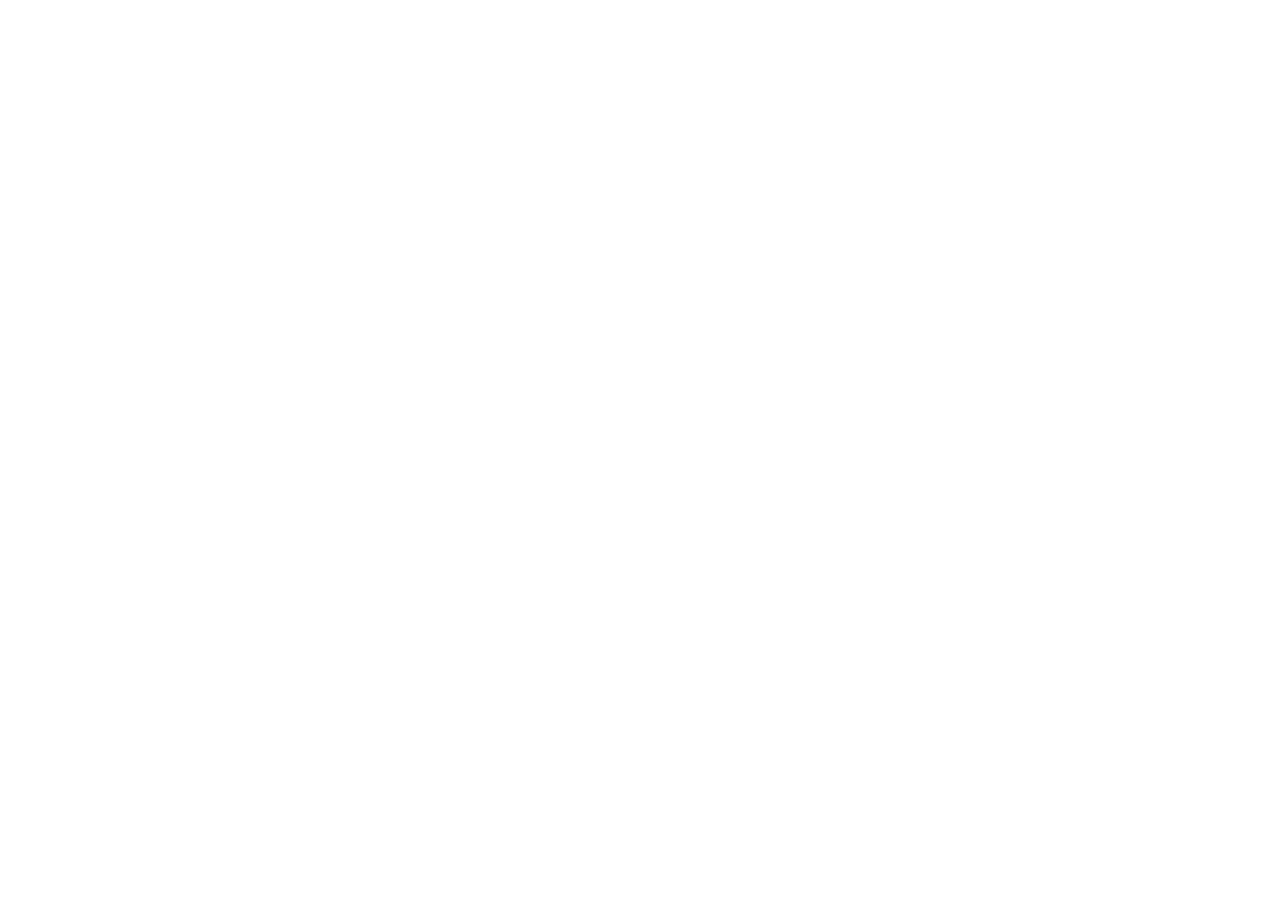
==== index.html @ df1c52b5 "Removed reset.css" ====
<!DOCTYPE html>
<html lang="en">

<head>
  <meta charset="UTF-8">
  <meta name="viewport" content="width=device-width, initial-scale=1.0">
  <link href="https://fonts.googleapis.com/css?family=IBM+Plex+Sans:400,400i,700&display=swap" rel="stylesheet">
  <link rel="stylesheet" href="https://cdnjs.cloudflare.com/ajax/libs/font-awesome/5.11.2/css/all.min.css">
  <link rel="stylesheet" href="https://cdn.jsdelivr.net/npm/bootstrap@5.1.3/dist/css/bootstrap.min.css" integrity="sha384-1BmE4kWBq78iYhFldvKuhfTAU6auU8tT94WrHftjDbrCEXSU1oBoqyl2QvZ6jIW3" crossorigin="anonymous">
  <link rel="stylesheet" href="./assets/css/style.css" />
  <title>Git it Done</title>
</head>

<body class="flex-column min-100-vh">
    <div class="container">
        <div class="row" id="search">
            <div class="col-12"></div>
        </div>
    </div>
  
  <script src="https://cdn.jsdelivr.net/npm/bootstrap@5.1.3/dist/js/bootstrap.min.js" integrity="sha384-QJHtvGhmr9XOIpI6YVutG+2QOK9T+ZnN4kzFN1RtK3zEFEIsxhlmWl5/YESvpZ13" crossorigin="anonymous"></script>
  <script src="./assets/js/script.js"></script>
  
</body>

</html>
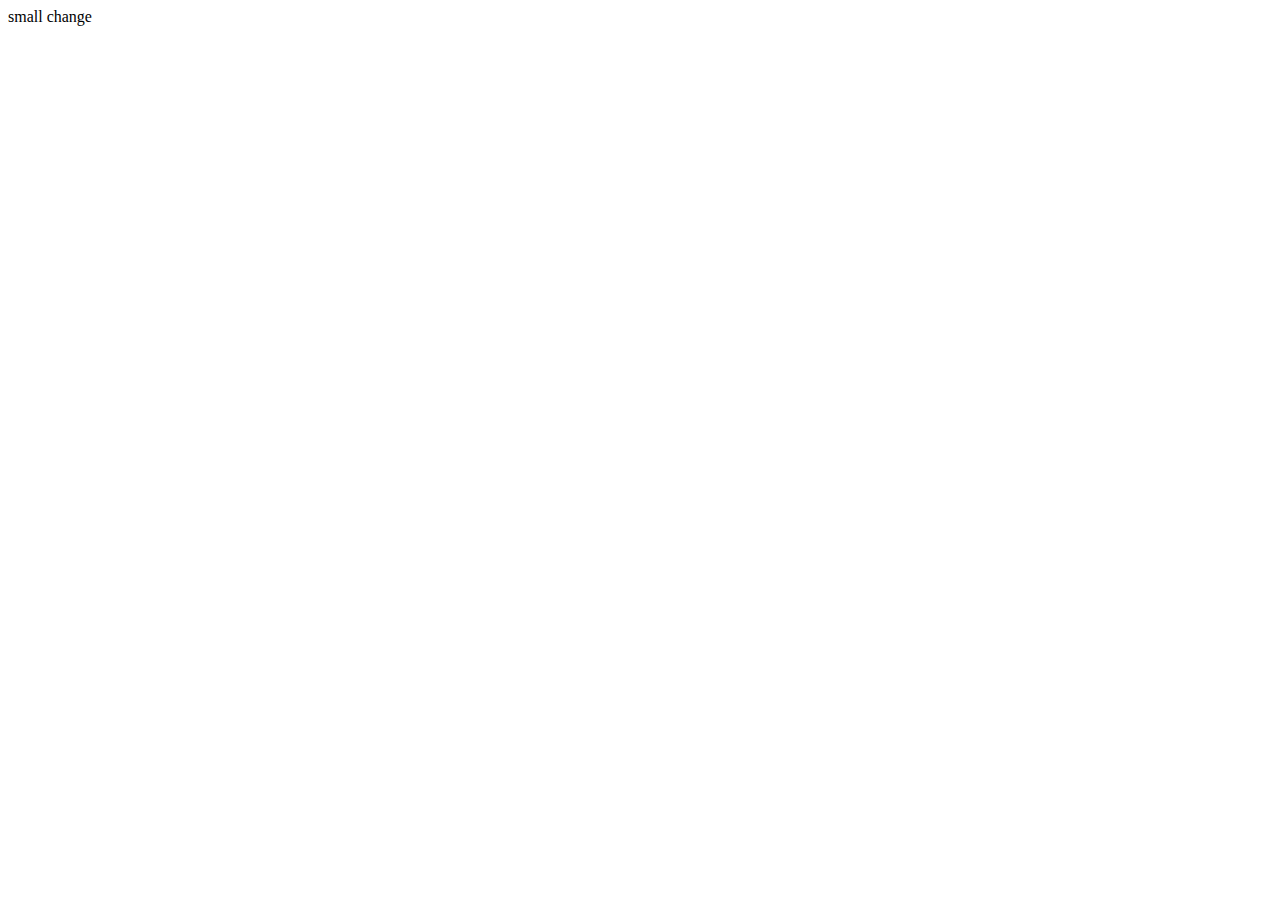
==== commit 78f0e547: "test1" ====
--- a/index.html
+++ b/index.html
@@ -17,6 +17,7 @@
             <div class="col-12"></div>
         </div>
     </div>
+    small change
   
   <script src="https://cdn.jsdelivr.net/npm/bootstrap@5.1.3/dist/js/bootstrap.min.js" integrity="sha384-QJHtvGhmr9XOIpI6YVutG+2QOK9T+ZnN4kzFN1RtK3zEFEIsxhlmWl5/YESvpZ13" crossorigin="anonymous"></script>
   <script src="./assets/js/script.js"></script>
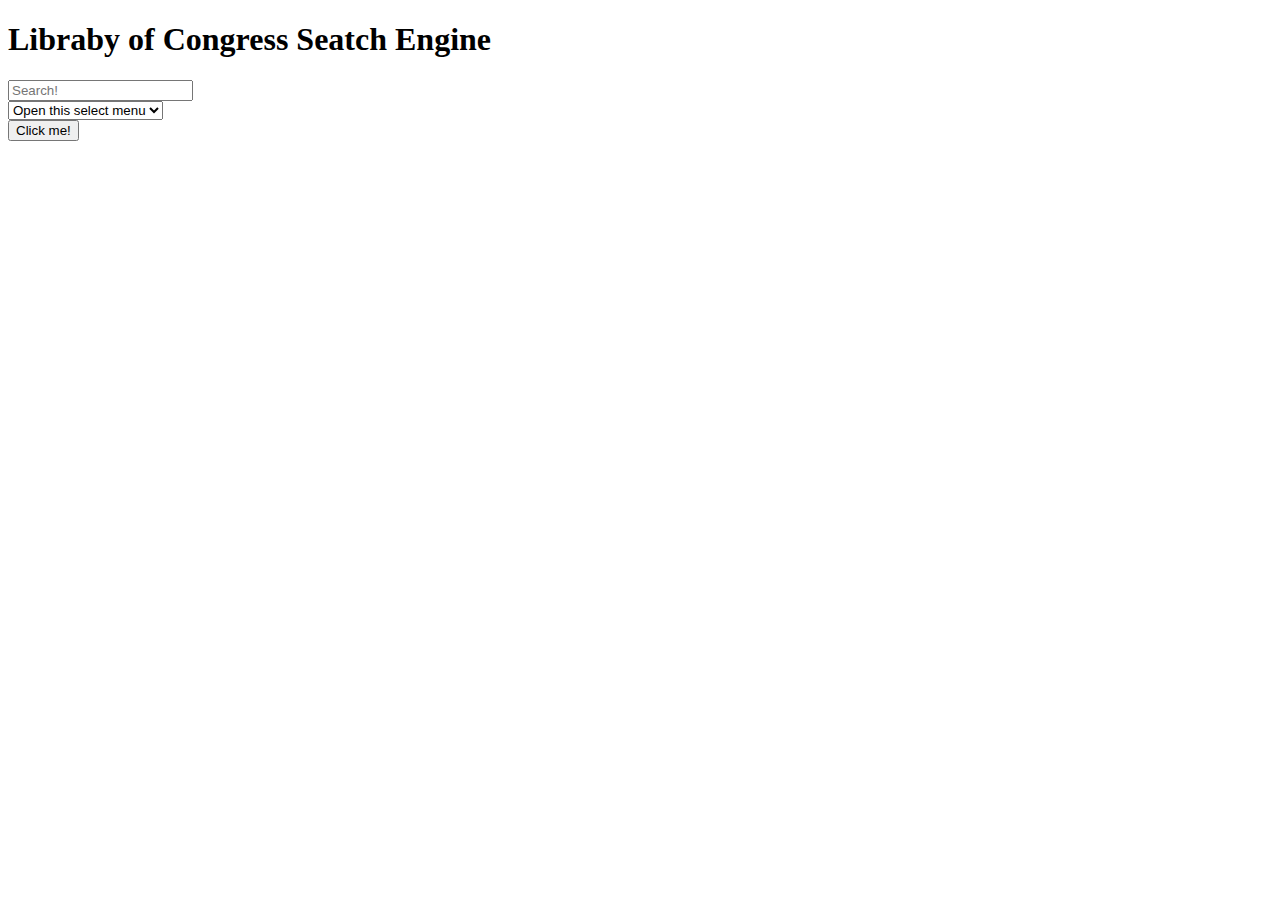
==== commit 4c11a297: "Starter for homepage" ====
--- a/index.html
+++ b/index.html
@@ -12,12 +12,36 @@
 </head>
 
 <body class="flex-column min-100-vh">
-    <div class="container">
-        <div class="row" id="search">
-            <div class="col-12"></div>
-        </div>
+  <div class="container">
+    <div class="row" id="search">
+        <div class="col-8 justify-content-center items-align-center"></div>
     </div>
-    small change
+   <h1> Libraby of Congress Seatch Engine </h1>
+    
+  <div class="container">
+    <div class="row" id="search">
+        <div class="col-8 justify-content-center items-align-center"></div>
+        <input class="form-control" type="text" placeholder="Search!" aria-label="default input example">
+    </div>
+  </div>
+  <div class="container">
+    <div class="row" id="dropdown">
+        <div class="col-8 justify-content-center items-align-center"></div>
+          <select class="form-select" aria-label="Default select example">
+            <option selected>Open this select menu</option>
+            <option value="1">One</option>
+            <option value="2">Two</option>
+            <option value="3">Three</option>
+          </select>
+      </div>
+
+      <div class="container">
+        <div class="row" id="clickme">
+            <div class="col-8 justify-content-center items-align-center"></div>
+            <button type="button" class="btn btn-success">Click me!</button>
+      </div>
+    </div>
+    
   
   <script src="https://cdn.jsdelivr.net/npm/bootstrap@5.1.3/dist/js/bootstrap.min.js" integrity="sha384-QJHtvGhmr9XOIpI6YVutG+2QOK9T+ZnN4kzFN1RtK3zEFEIsxhlmWl5/YESvpZ13" crossorigin="anonymous"></script>
   <script src="./assets/js/script.js"></script>
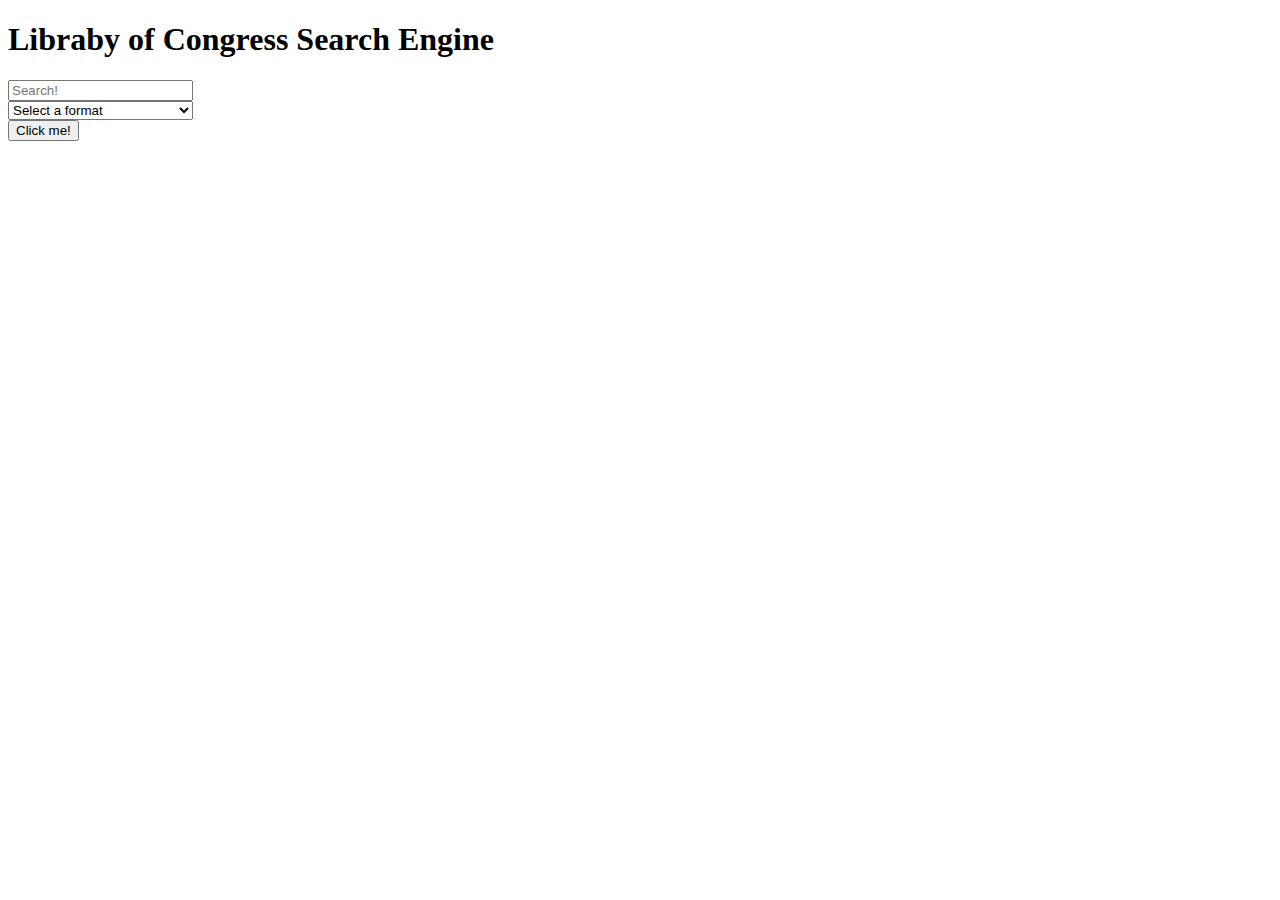
==== commit f89788e9: "fix options" ====
--- a/index.html
+++ b/index.html
@@ -16,7 +16,7 @@
     <div class="row" id="search">
         <div class="col-8 justify-content-center items-align-center"></div>
     </div>
-   <h1> Libraby of Congress Seatch Engine </h1>
+   <h1>Libraby of Congress Search Engine </h1>
     
   <div class="container">
     <div class="row" id="search">
@@ -28,10 +28,39 @@
     <div class="row" id="dropdown">
         <div class="col-8 justify-content-center items-align-center"></div>
           <select class="form-select" aria-label="Default select example">
-            <option selected>Open this select menu</option>
-            <option value="1">One</option>
-            <option value="2">Two</option>
-            <option value="3">Three</option>
+            <option selected value="">Select a format</option>
+
+            
+            <option value="original-format:sound recording">Audio Recordings</option>
+            
+            <option value="original-format:book">Books/Printed Material</option>
+            
+            <option value="original-format:film, video">Films, Videos</option>
+            
+            <option value="original-format:legislation">Legislation</option>
+            
+            <option value="original-format:manuscript/mixed material">Manuscripts/Mixed Material</option>
+            
+            <option value="original-format:map">Maps</option>
+            
+            <option value="original-format:notated music">Notated Music</option>
+            
+            <option value="original-format:newspaper">Newspapers</option>
+            
+            <option value="original-format:periodical">Periodicals</option>
+            
+            <option value="original-format:personal narrative">Personal Narratives</option>
+            
+            <option value="original-format:photo, print, drawing">Photos, Prints, Drawings</option>
+            
+            <option value="original-format:software, e-resource">Software, E-Resources</option>
+            
+            <option value="original-format:web archive">Web Archives</option>
+            
+            <option value="original-format:web page">Web Pages</option>
+            
+            <option value="original-format:3d object">3D Objects</option>
+            
           </select>
       </div>
 
